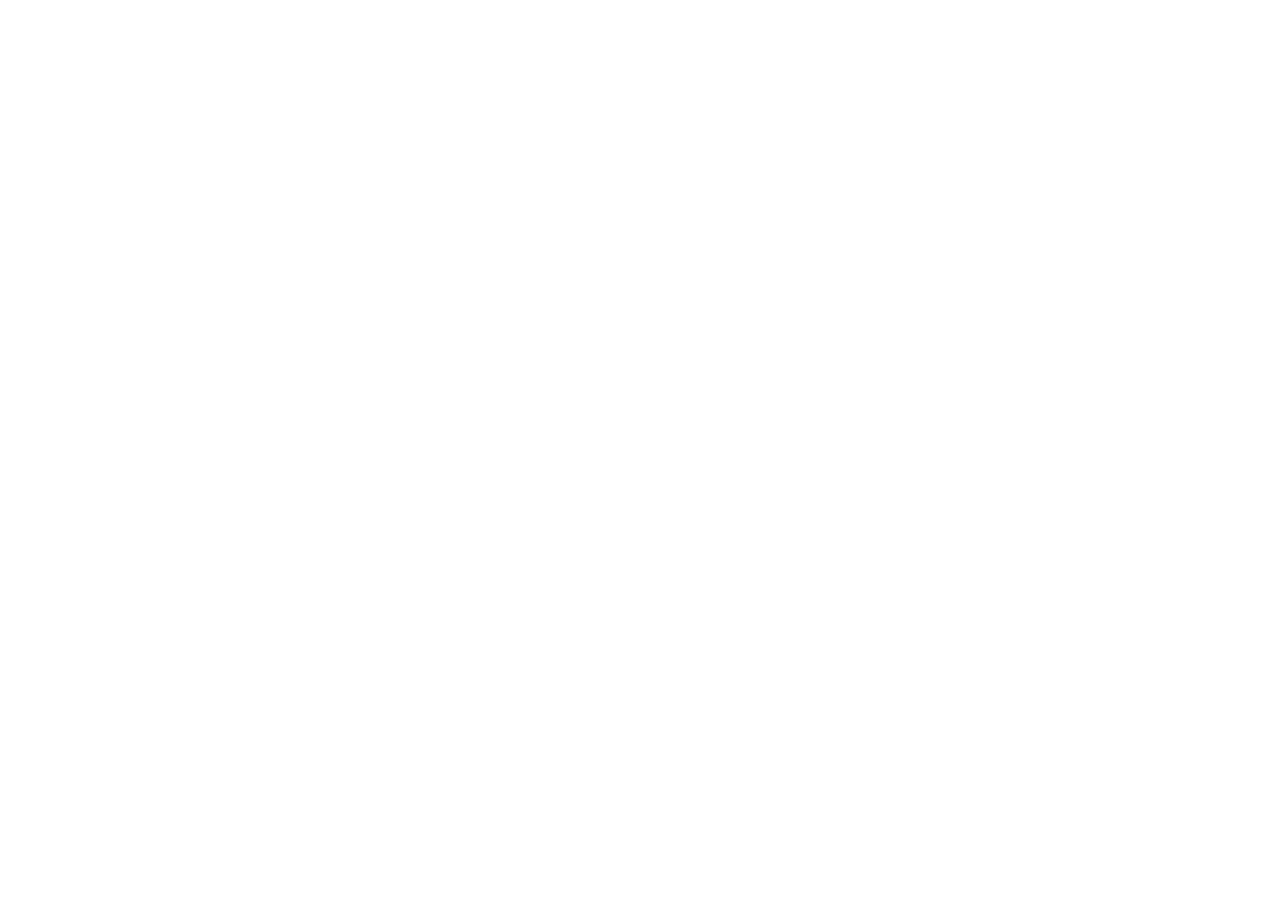
==== pages/readme.html @ 5738be48 "Desarrollo estilos css" ====
<!DOCTYPE html>
<html lang="en">
<head>
    <meta charset="UTF-8">
    <meta http-equiv="X-UA-Compatible" content="IE=edge">
    <meta name="viewport" content="width=device-width, initial-scale=1.0">
    <link rel="stylesheet" href="../css/style.css">
    <title>Document</title>
</head>
<body>

    <script src="../js/loading.js"></script>
</body>
</html>
---- css/style.css ----
/*
COLOR 1 #000000
COLOR 2 #14213d
COLOR 3 #fca311
COLOR 4 #e5e5e5

font-family: 'Lato', sans-serif;

*/

* {
    margin: 0;
    padding: 0;
    box-sizing: border-box;
}

body{
    background: rgb(89,89,89);
    background: linear-gradient(180deg, rgba(89,89,89,0.24831931063441004) 0%, rgba(255,255,255,1) 100%); 
}

html{
    font-size: 15px;
}
#googleMap{
    width: 80%;
    height: 400px;
}

.googleMap{
    display: none;
}

.bootNavbar{
    background-color: rgb(37, 36, 36);
}

.navbar__header{
    font-family: 'Lato', sans-serif;   
}
.user__body{

    display: flex;
    justify-content: center;
    align-items: center;
    background-color: whitesmoke;


}

.user__section1{
    margin-top: 1.5rem;
    display: grid;
    grid-template-areas: "sec1 sec2" "sec3 sec3";
    grid-template-columns: 50vw 50vw;
    grid-template-rows: 80% 20%;

}

.main__header{
    margin-top: 5rem;
    display: grid;
    grid-template-areas: "h1 h2" "h1 h3";
    grid-template-columns: 12rem 50rem;
    grid-template-rows: 5rem 4rem;
    margin-bottom: 1rem;
}

.head__icon{
    grid-area: h1;
    display: flex;
    justify-content: center;
    align-items: center;
}

.section1__header{ 
    margin-top: 1rem; 
    grid-area: h2;
    display: flex;
    justify-content: flex-start;
    align-items: center;
    font-family: 'Lato', sans-serif;
    font-size: 3rem;
    font-weight: 600;

}

.section1__info{
    grid-area: h3;
    display: flex;
    align-items: center;
    font-family: 'Lato', sans-serif;
    font-size: 2rem;
    font-weight: 500;
}


.section1__form{
grid-area: sec1;
display: flex;
flex-direction: column;
justify-content: center;
align-items: flex-start;
width: 50vw;

}

.form__object{
    display: grid;
    grid-template-areas: "l1 l2" "l1 l3";
    grid-template-columns: 5rem 50rem;
    margin-left: 1rem;
    margin-bottom: 0.5rem;
}

.form__icon{
    grid-area: l1;
    display: flex;
    justify-content: center;
    align-items: center;
}

.form__icon:hover{
    color: #e63946;
}


.userInput{
    display: flex;
    justify-content: center;
    align-items: center;
    width: 50vw;
}

.input__label{
    grid-area: l2;

    display: flex;
    justify-content: flex-start;
    align-items: center;
    font-family: 'Lato', sans-serif;
    color: rgb(32, 32, 32);
    width: 30vw;
    font-weight: 700;
    font-size: 1rem;
    height: 2rem;
}

.input__field{
    grid-area: l3;
    display: flex;
    justify-content: flex-start;
    align-items: center;
    height: 2rem;
    width: 30vw;
    font-family: 'Lato', sans-serif;
    font-size: 0.8rem;
    border: none;
    text-align: center;
    display: block;
    border: 1px grey solid;
}

.section1__output{
    grid-area: sec3;
    display: flex;
    justify-content: center;
    align-items: center;
}
.output__button{
    display: flex;
    justify-content: center;
    align-items: center;
    margin-top: 2rem;
    margin-bottom: 1.5rem;
    font-family: 'Lato', sans-serif;
    font-weight: 600;
    font-size: 1.1rem;
    background-color: #e63946;
    width: 20vw;
    height: 2.5rem;
    color: rgb(255, 255, 255);
}

.section1__upl{
    grid-area: sec2;
    width: 100%;
    display: flex;
    flex-direction: column;
    align-items: center;
    justify-content: center;
}

.section1__uplButton{
    font-family: 'Lato', sans-serif;
    background-color: whitesmoke;
    border: none;
    font-size: 1rem;
    width: 17rem;
    height: 3rem;

}

.user__section2{
    grid-area: section2;
    display: flex;
    justify-content: flex-end;
    align-items: center;
    padding: 0.5rem 1rem 0.5rem 0.5rem;
}

.upload__icon:hover{
    color: #e63946;
}

.user__main{}
.user__mainHide{
    display: none;
}
.user__modal{
    height: 100vh;
    display: flex;
    flex-direction: column;
    align-items: center;
    justify-content: center;
}


.output2__header{
    font-family: 'Lato', sans-serif;
    font-size: 1.1rem;
    font-weight: 600;
    text-align: center;
    margin-bottom: 1rem;
    text-decoration-line: underline;
}

.output2__subHeader{
    font-family: 'Lato', sans-serif;
    font-size: 1rem;
    font-weight: 600;
}

.output2__container{
    background-color: #E05D5D;
    border-radius: 1rem;
    padding: 1rem;
    display: flex;
    flex-direction: column;
    justify-content: center;
    align-items: center;
}

.subHeader__info{
    font-family: 'Lato', sans-serif;
    font-size: 1rem;
    font-weight: 500;
}

.output2__buttons{
    display: flex;
    flex-direction: column;
    justify-content: center;
    align-items: center;
}
/*---------------------------------------*/




.user__bodyHide{
    display: none;
}

.user__modalShow{

}

.user__modalHide{
    display: none;
}

.user__confirmation{

}

.user__confirmationHide{
    display: none;
}

.jobs__card{
    background-color: #E05D5D;
    margin: 1rem 0rem 1rem 1rem;
}

.card__element{
    font-family: 'Lato', sans-serif;
    font-size: 1.1rem;
    font-weight: 600;
    list-style-type: none;
}

.element__content{
    display: inline;
    font-family: 'Lato', sans-serif;
    font-size: 1.1rem;
    font-weight: 500;
}

.loading__containerHide{
    display: none;
}
.loading__container{
    width: 100vw;
    height: 100vh;
    display: flex;
    justify-content: center;
    align-items: center;
    background-color: whitesmoke;
}

.loadingSCR__bg{
    width: 25vw;
    height: 25vw;
    border-radius: 50%;
    background-color: rgb(229, 108, 108);
    display: flex;
    flex-direction: column;
    justify-content: center;
    align-items: center;

    animation-name: loadingSCR;
    animation-duration: 5s;
}
@keyframes loadingSCR {
    0%{width: 0vw;
        height: 0vw;}
    20%{width: 25vw;
        height: 25vw;}
    80%{width: 25vw;
        height: 25vw;}
    100%{ width: 100vw;
        height: 100vw;}
}

.loading__text{
    color: rgb(244, 244, 244);
    font-family: 'Lato', sans-serif;
    font-size:2rem;
    animation-name: loadingSCR__txt;
    animation-duration: 3s;
    animation-delay: 1s;
}
@keyframes loadingSCR__txt {
    0%{color: rgb(244, 244, 244);}
    25%{color:rgb(229, 108, 108);}
    50%{color: rgb(244, 244, 244)}
    75%{color: rgb(229, 108, 108);}
    875%{color: rgb(229, 108, 108);}
}
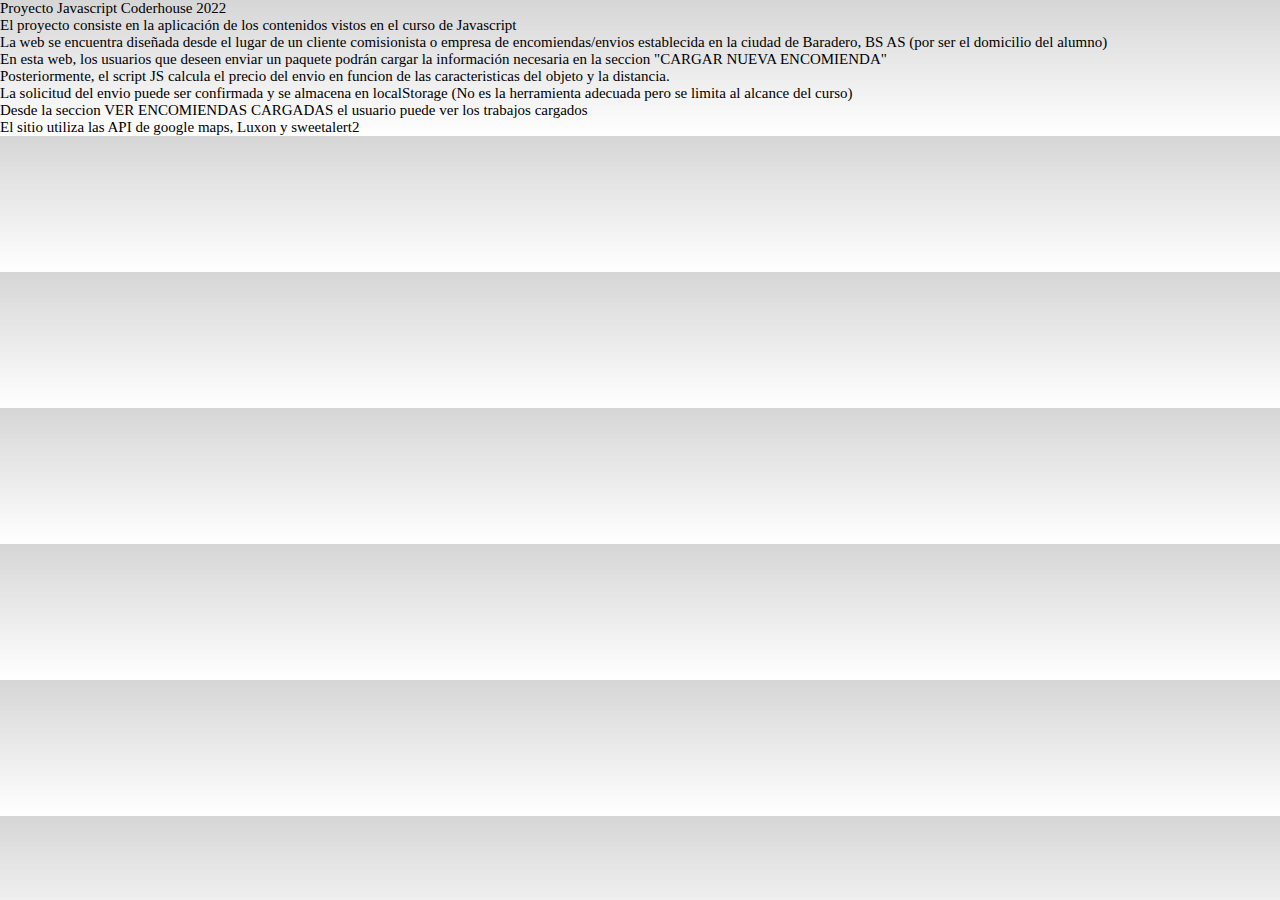
==== commit 5de7dbe3: "ajustes finales css" ====
--- a/pages/readme.html
+++ b/pages/readme.html
@@ -8,7 +8,14 @@
     <title>Document</title>
 </head>
 <body>
-
+    <p>Proyecto Javascript Coderhouse 2022</p>
+    <p>El proyecto consiste en la aplicación de los contenidos vistos en el curso de Javascript</p>
+    <p>La web se encuentra diseñada desde el lugar de un cliente comisionista o empresa de encomiendas/envios establecida en la ciudad de Baradero, BS AS (por ser el domicilio del alumno)</p>
+    <p>En esta web, los usuarios que deseen enviar un paquete podrán cargar la información necesaria en la seccion "CARGAR NUEVA ENCOMIENDA"</p>
+    <P>Posteriormente, el script JS calcula el precio del envio en funcion de las caracteristicas del objeto y la distancia.</P>
+    <p>La solicitud del envio puede ser confirmada y se almacena en localStorage (No es la herramienta adecuada pero se limita al alcance del curso)</p>
+    <p>Desde la seccion VER ENCOMIENDAS CARGADAS el usuario puede ver los trabajos cargados</p>
+    <p>El sitio utiliza las API de google maps, Luxon y sweetalert2</p>
     <script src="../js/loading.js"></script>
 </body>
 </html>--- a/css/style.css
+++ b/css/style.css
@@ -176,7 +176,7 @@
     font-family: 'Lato', sans-serif;
     font-weight: 600;
     font-size: 1.1rem;
-    background-color: #e63946;
+    background-color: #272626;
     width: 20vw;
     height: 2.5rem;
     color: rgb(255, 255, 255);
@@ -213,36 +213,42 @@
     color: #e63946;
 }
 
-.user__main{}
+
 .user__mainHide{
     display: none;
 }
 .user__modal{
     height: 100vh;
+    background-color: #E05D5D;
     display: flex;
     flex-direction: column;
     align-items: center;
     justify-content: center;
+    margin-top: 2rem;
 }
 
 
 .output2__header{
     font-family: 'Lato', sans-serif;
-    font-size: 1.1rem;
+    font-size: 1.2rem;
     font-weight: 600;
     text-align: center;
     margin-bottom: 1rem;
-    text-decoration-line: underline;
 }
 
 .output2__subHeader{
     font-family: 'Lato', sans-serif;
     font-size: 1rem;
     font-weight: 600;
+    grid-area: a2;
+
+    display: flex;
+    justify-content: flex-start;
+    align-items: center;
 }
 
 .output2__container{
-    background-color: #E05D5D;
+    background-color: rgba(245, 245, 245, 0.687);
     border-radius: 1rem;
     padding: 1rem;
     display: flex;
@@ -255,13 +261,49 @@
     font-family: 'Lato', sans-serif;
     font-size: 1rem;
     font-weight: 500;
+    grid-area: a3;
+
 }
 
 .output2__buttons{
-    display: flex;
-    flex-direction: column;
-    justify-content: center;
-    align-items: center;
+    margin-top: 0.5rem;
+    display: flex;
+    justify-content: center;
+    align-items: center;
+}
+
+.output2__button{
+    display: flex;
+    justify-content: center;
+    align-items: center;
+    margin: 0.5rem;
+    font-family: 'Lato', sans-serif;
+    font-size: 0.9rem;
+    font-weight: 600;
+    border: none;
+    padding: 0.5rem;
+    height: 2rem;
+    background-color: #101010df;
+    color: whitesmoke;
+}
+
+.output2__card{
+    display: grid;
+    width: 25rem;
+
+    grid-template-areas: "a1 a2" "a1 a3";
+    grid-template-rows: 2rem;
+    grid-template-columns: 5rem 20rem;
+    margin-bottom: 0.5rem;
+}
+
+.form__icon2{
+    grid-area: a1;
+    display: flex;
+    justify-content: center;
+    align-items: center;
+
+    margin-right: 0.5rem;
 }
 /*---------------------------------------*/
 
@@ -272,25 +314,106 @@
     display: none;
 }
 
-.user__modalShow{
-
-}
-
 .user__modalHide{
     display: none;
 }
 
 .user__confirmation{
-
+margin-top: 5rem;
+height: 85vh;
+display: grid;
+grid-template-areas: "c1" "c2" "c3" "c4";
+grid-template-rows: 7rem 3rem 3rem 4rem;
+grid-template-columns: 100vw;
+
+}
+
+.confirmation__icon{
+    grid-area: c1;
+    display: flex;
+    justify-content: center;
+    align-items: center;
+}
+
+.confirmation__header{
+    height: 100%;
+    grid-area: c2;
+    display: flex;
+    justify-content: center;
+    align-items: center;
+    font-family: 'Lato', sans-serif;
+    font-size: 1.3rem;
+    font-weight: 600;
+
+}
+
+.confirmation__p{
+    grid-area: c3;
+    height: 100%;
+    display: flex;
+    justify-content: center;
+    align-items: center;
+    font-family: 'Lato', sans-serif;
+    font-size: 1.3rem;
+    font-weight: 600;
+
+}
+
+.confirm__cont{
+    grid-area: c4;
+    display: flex;
+    justify-content: center;
+    align-items: center;
+}
+.confirmation__button{
+
+    display: flex;
+    justify-content: center;
+    align-items: center;
+    width: 10rem;
+    margin: 0.5rem;
+    font-family: 'Lato', sans-serif;
+    font-size: 1rem;
+    font-weight: 600;
+    border: none;
+    padding: 0.5rem;
+    height: 2rem;
+    background-color: #101010df;
+    color: whitesmoke;
+}   
+
+.stored__button{
+    margin-top: 1rem;
+    width: 100%;
+}
+
+.stored__h1{
+    width: 100vw;
+    background-color: #272626;
+    margin-top: 5rem;
+    font-family: 'Lato', sans-serif;
+    font-size: 2rem;
+    font-weight: 700;
+    color: whitesmoke;
 }
 
 .user__confirmationHide{
     display: none;
+}
+
+.stored__jobs{
+    width: 100vw;
+    display: flex;
+    flex-wrap: wrap;
+    align-items: center;
+    justify-content: center;
+
 }
 
 .jobs__card{
     background-color: #E05D5D;
     margin: 1rem 0rem 1rem 1rem;
+    width: max-content;
 }
 
 .card__element{
@@ -338,9 +461,11 @@
     20%{width: 25vw;
         height: 25vw;}
     80%{width: 25vw;
-        height: 25vw;}
+        height: 25vw;
+        border-radius: 50%}
     100%{ width: 100vw;
-        height: 100vw;}
+        height: 100vw;
+    border-radius: 0;}
 }
 
 .loading__text{
@@ -358,3 +483,86 @@
     75%{color: rgb(229, 108, 108);}
     875%{color: rgb(229, 108, 108);}
 }
+
+
+.index__section{
+    height: 100vh;
+    padding-top: 5rem;
+}
+
+
+
+.index__container{
+
+    margin-bottom: 2rem;
+    height: 12rem;
+    width: 100vw;
+    display: flex;
+    justify-content: center;
+    align-items: center;
+    flex-direction: column;
+}
+
+.index__menu{
+    margin-left: 1rem;
+    font-family: 'Lato', sans-serif;
+    font-size:1.7rem;
+    font-weight: 600;
+    text-decoration: none;
+    color: rgb(34, 34, 34);
+}
+
+
+@media screen and (max-width:960px){
+    
+    .main__header{
+
+        margin-top: 5rem;
+        display: flex;
+        flex-direction: column;
+        margin-bottom: 1rem;
+        justify-content: center;
+        align-items: center;
+    }
+    
+    .section1__header{ 
+        text-align: center;
+        font-size: 2.5rem;
+
+    
+    }
+    
+    .section1__info{
+        text-align: center;
+
+    }
+    .form__object{
+        width: 100%;
+    }
+    .user__section1{
+        margin-top: 1.5rem;
+        display: flex;
+        flex-direction: column;
+        justify-content: center;
+        align-items: center;
+        width: 100vw;
+    
+    }
+
+    .section1__upl{
+        margin-top: 1rem;
+    }
+
+    .input__label{
+        width: 20rem;
+
+    }
+
+    .index__menu{
+        margin-top: 0.5rem;
+        font-size:1.3rem;}
+
+    .confirmation__p{
+        text-align: center;
+    }
+}